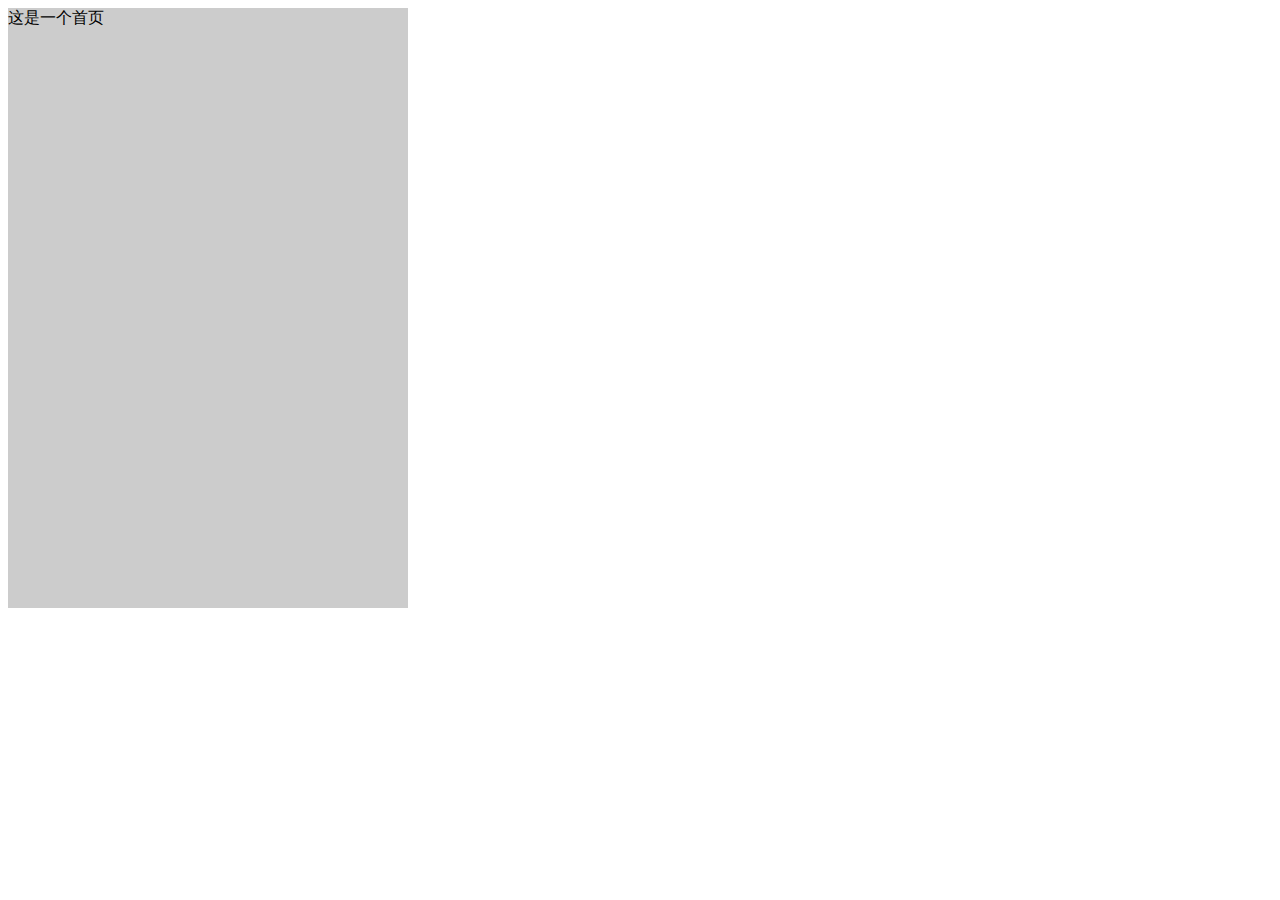
==== index.html @ 99be7e09 "first commit" ====
<!DOCTYPE html>
<html>
<head>
    <meta charset="utf-8">
    <meta name="viewport" content="initial-scale=1.0, maximum-scale=1.0, user-scalable=no" />
    <title></title>
    <link rel="stylesheet" type="text/css" href="css/index.css"/>
    <script type="text/javascript">
    	
   		document.addEventListener('plusready', function(){
   			//console.log("所有plus api都应该在此事件发生后调用，否则会出现plus is undefined。"
   			
   		});
   		
    </script>
</head>
<body>
	<div class="index">
		这是一个首页
	</div>
</body>
</html>
---- css/index.css ----
.index{
	width: 400px;
	height: 600px;
	background: #ccc;
	
}
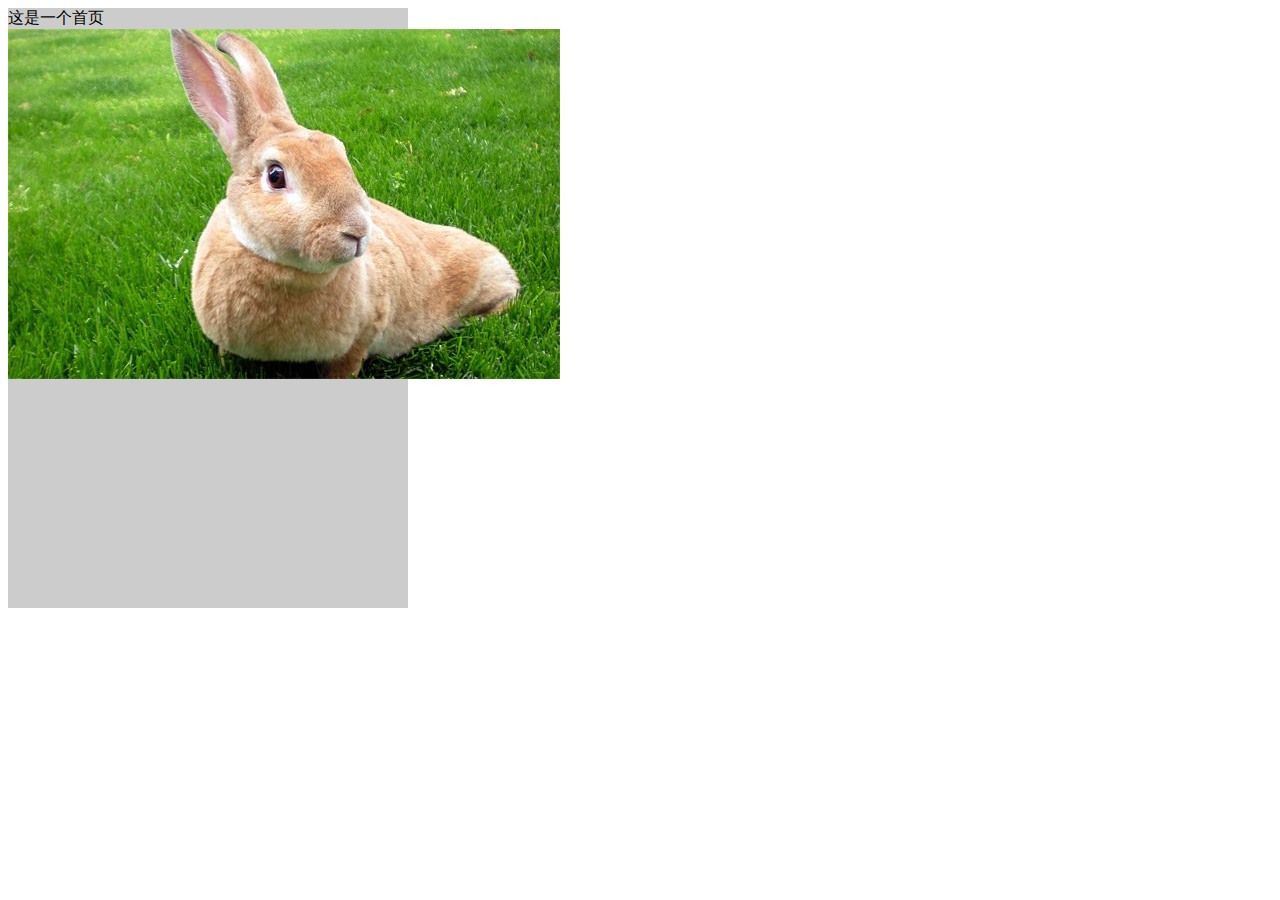
==== commit dc8935a6: "commit add a img" ====
--- a/index.html
+++ b/index.html
@@ -17,6 +17,7 @@
 <body>
 	<div class="index">
 		这是一个首页
+		<img src="img/10.jpg"/>
 	</div>
 </body>
 </html>